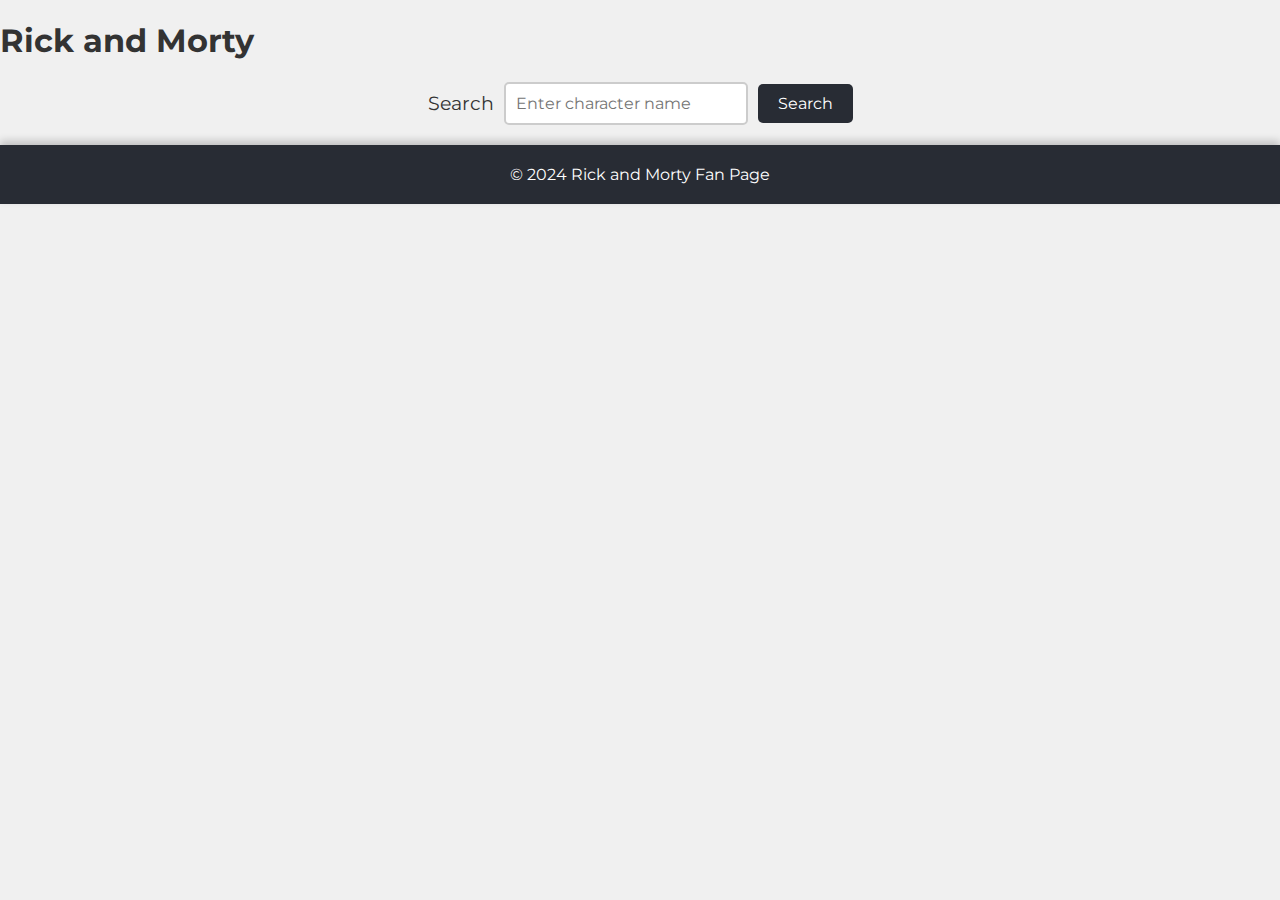
==== index.html @ 4d006f23 "Add files via upload" ====
<!DOCTYPE html>
<html lang="en">
<head>
    <meta charset="UTF-8">
    <meta name="viewport" content="width=device-width, initial-scale=1.0">
    <title>projeto</title>
    <link rel="stylesheet" href="./style.css">
    <link rel="preconnect" href="https://fonts.googleapis.com">
    <link rel="preconnect" href="https://fonts.gstatic.com" crossorigin>
    <link href="https://fonts.googleapis.com/css2?family=Montserrat:ital,wght@0,100..900;1,100..900&display=swap" rel="stylesheet">
</head>
<body>
    <h1>Rick and Morty</h1>

    <form id="formulario">
        <label for="pesquisar">Search</label>
        <input type="text" id="pesquisar" name="pesquisar" placeholder="Enter character name
        ">
        <button>Search</button>
    </form>

    <footer>
        <p>© 2024 Rick and Morty Fan Page</p>
    </footer>


    <section id="lista_personagens"></section>
    <script src="./script.js"></script>
   
</body>
</html>
---- style.css ----
/* Estilos Globais */
*{
    font-family: "Montserrat", sans-serif;
    font-optical-sizing: auto;
    font-style : normal;
}

body {
    background-color: #f0f0f0;
    color: #333;
    margin: 0;
    padding: 0;
}

header {
    background-color: #282c34;
    color: white;
    padding: 20px 0;
    text-align: center;
    box-shadow: 0 4px 8px rgba(0, 0, 0, 0.2);
}

header h1 {
    margin: 0;
    font-size: 2.5em;
}

main {
    padding: 20px;
}

#formulario {
    display: flex;
    justify-content: center;
    align-items: center;
    margin-bottom: 20px;
}

#formulario label {
    margin-right: 10px;
    font-size: 1.2em;
}

#formulario input {
    padding: 10px;
    font-size: 1em;
    border: 2px solid #ccc;
    border-radius: 5px;
    margin-right: 10px;
}

#formulario button {
    padding: 10px 20px;
    font-size: 1em;
    border: none;
    background-color: #282c34;
    color: white;
    border-radius: 5px;
    cursor: pointer;
    transition: background-color 0.3s ease;
}

#formulario button:hover {
    background-color: #444b55;
}

#lista_personagens {
    display: grid;
    grid-template-columns: repeat(auto-fit, minmax(250px, 1fr));
    gap: 20px;
    padding: 20px;
}

#lista_personagens div {
    display: flex;
    justify-content: center;
    align-items: center;
    flex-direction: column;
    gap: 10px;
    background-color: #e0e0e0;
    padding: 20px;
    border-radius: 15px;
    box-shadow: 0 4px 8px rgba(0, 0, 0, 0.2);
    transition: background-color 0.3s ease, transform 0.3s ease, box-shadow 0.3s ease;
}

#lista_personagens div:hover {
    background-color: #b0b0b0;
    transform: translateY(-5px);
    box-shadow: 0 8px 16px rgba(0, 0, 0, 0.3);
}

#lista_personagens h2 {
    margin: 0;
    font-size: 1.5em;
    color: #333;
}

#lista_personagens p {
    margin: 5px 0;
    font-size: 1em;
    color: #666;
    text-align: center;
}

#lista_personagens img {
    max-width: 100px;
    border-radius: 50%;
    border: 3px solid #fff;
    box-shadow: 0 4px 8px rgba(0, 0, 0, 0.2);
    transition: transform 0.3s ease, box-shadow 0.3s ease;
}

#lista_personagens img:hover {
    transform: scale(1.1);
    box-shadow: 0 8px 16px rgba(0, 0, 0, 0.3);
}

footer {
    text-align: center;
    padding: 20px;
    background-color: #282c34;
    color: white;
    margin-top: 20px;
    box-shadow: 0 -4px 8px rgba(0, 0, 0, 0.2);
}

footer p {
    margin: 0;
    font-size: 1em;
}
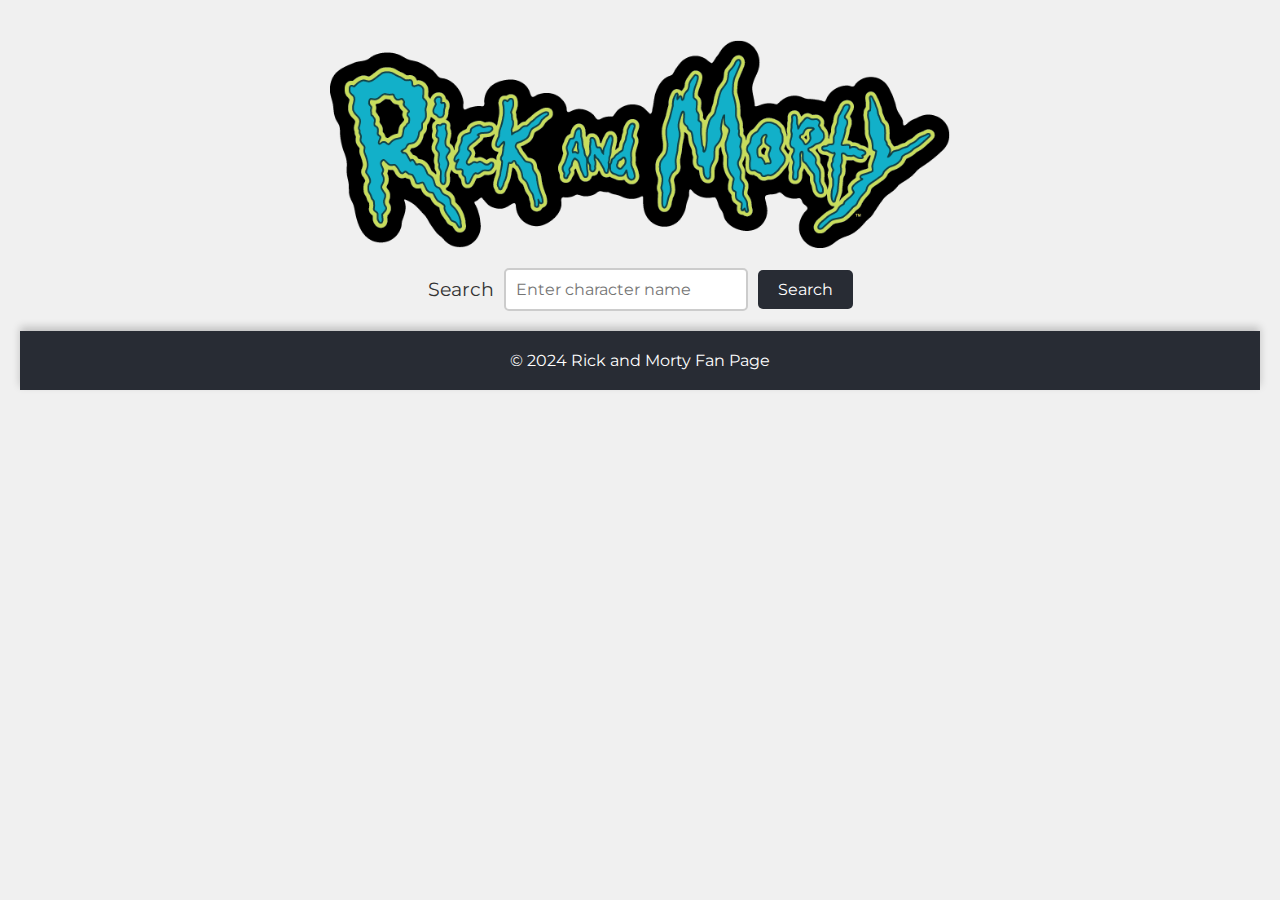
==== commit 614f505f: "coloquei duas imagens na pagina" ====
--- a/index.html
+++ b/index.html
@@ -8,9 +8,11 @@
     <link rel="preconnect" href="https://fonts.googleapis.com">
     <link rel="preconnect" href="https://fonts.gstatic.com" crossorigin>
     <link href="https://fonts.googleapis.com/css2?family=Montserrat:ital,wght@0,100..900;1,100..900&display=swap" rel="stylesheet">
+    <link rel="website icon" href="images.jfif" type="image/x-icon">
 </head>
 <body>
-    <h1>Rick and Morty</h1>
+    <main>
+    <img id="painel" src="thumb.png" alt="logo Rick and Morty">
 
     <form id="formulario">
         <label for="pesquisar">Search</label>
@@ -25,6 +27,7 @@
 
 
     <section id="lista_personagens"></section>
+</main>
     <script src="./script.js"></script>
    
 </body>
--- a/style.css
+++ b/style.css
@@ -20,11 +20,12 @@
     box-shadow: 0 4px 8px rgba(0, 0, 0, 0.2);
 }
 
-header h1 {
-    margin: 0;
-    font-size: 2.5em;
+#painel {
+    display: block;
+    margin: 20px auto; /* Centraliza a imagem e adiciona margem superior e inferior */
+    max-width: 50%; /* Garante que a imagem não ultrapasse 80% da largura da tela */
+    height: auto; /* Mantém a proporção da imagem */
 }
-
 main {
     padding: 20px;
 }
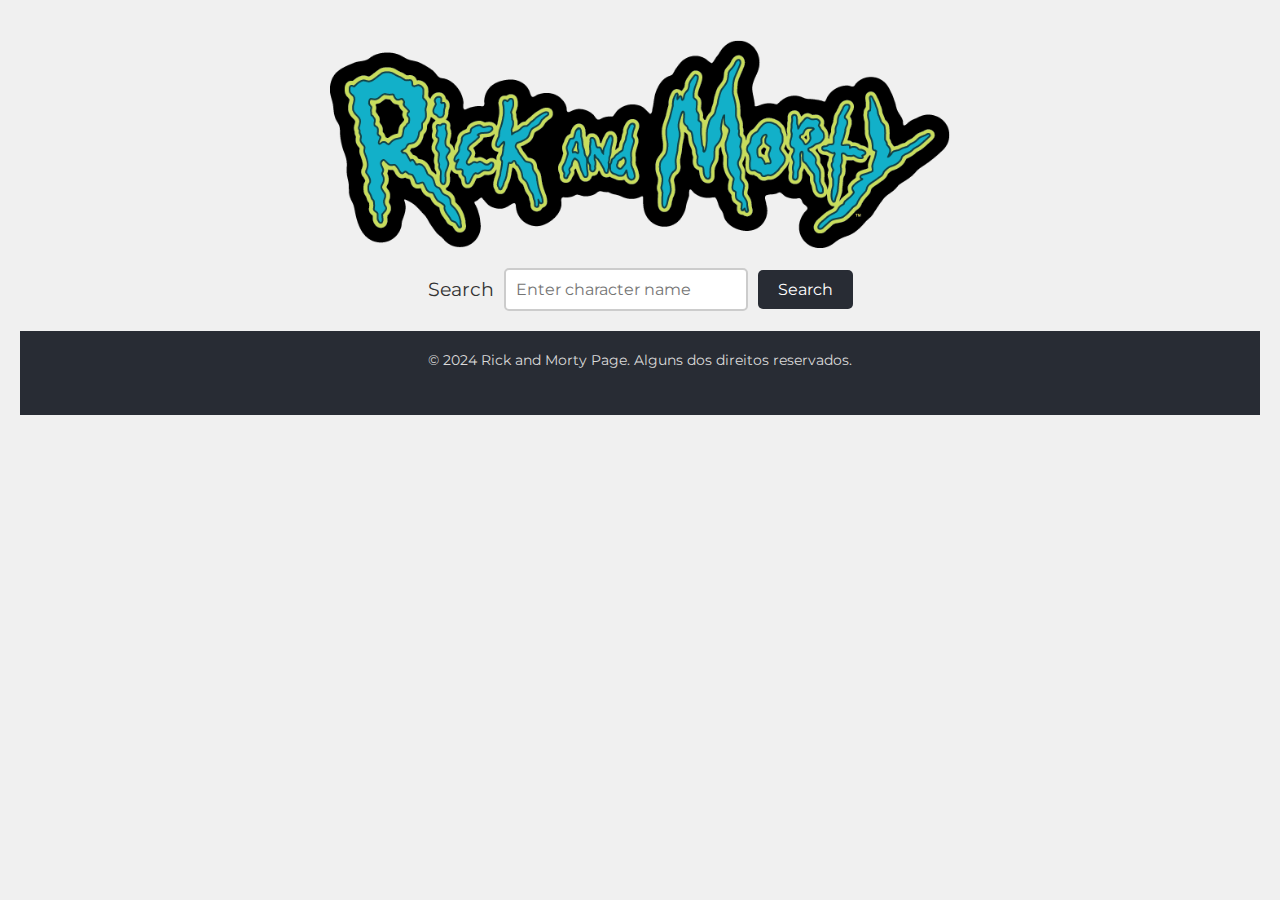
==== commit 7058e8cb: "adicionando bunitezas" ====
--- a/index.html
+++ b/index.html
@@ -3,11 +3,14 @@
 <head>
     <meta charset="UTF-8">
     <meta name="viewport" content="width=device-width, initial-scale=1.0">
-    <title>projeto</title>
+    <title>Rick and Morty</title>
     <link rel="stylesheet" href="./style.css">
     <link rel="preconnect" href="https://fonts.googleapis.com">
     <link rel="preconnect" href="https://fonts.gstatic.com" crossorigin>
     <link href="https://fonts.googleapis.com/css2?family=Montserrat:ital,wght@0,100..900;1,100..900&display=swap" rel="stylesheet">
+    <link rel="stylesheet" href="https://cdnjs.cloudflare.com/ajax/libs/font-awesome/6.5.2/css/all.min.css"
+    integrity="sha512-SnH5WK+bZxgPHs44uWIX+LLJAJ9/2PkPKZ5QiAj6Ta86w+fsb2TkcmfRyVX3pBnMFcV7oQPJkl9QevSCWr3W6A=="
+    crossorigin="anonymous" referrerpolicy="no-referrer" />
     <link rel="website icon" href="images.jfif" type="image/x-icon">
 </head>
 <body>
@@ -22,7 +25,13 @@
     </form>
 
     <footer>
-        <p>© 2024 Rick and Morty Fan Page</p>
+        <div class="footer-content">
+            <p>&copy; 2024 Rick and Morty Page. Alguns dos direitos reservados.</p>
+            <ul class="social-media">
+                <li><a href="https://github.com/D-angeloo" target="_blank"><i class="fab fa-github"></i></a></li>
+                <li><a href="https://www.linkedin.com/in/davi-angelo-a0130a2a4/" target="_blank"><i class="fab fa-linkedin"></i></a></li>
+            </ul>
+        </div>
     </footer>
 
 
--- a/style.css
+++ b/style.css
@@ -22,9 +22,9 @@
 
 #painel {
     display: block;
-    margin: 20px auto; /* Centraliza a imagem e adiciona margem superior e inferior */
-    max-width: 50%; /* Garante que a imagem não ultrapasse 80% da largura da tela */
-    height: auto; /* Mantém a proporção da imagem */
+    margin: 20px auto; 
+    max-width: 50%; 
+    height: auto; 
 }
 main {
     padding: 20px;
@@ -118,15 +118,43 @@
 }
 
 footer {
-    text-align: center;
+    background-color: #282c34;
     padding: 20px;
-    background-color: #282c34;
-    color: white;
-    margin-top: 20px;
-    box-shadow: 0 -4px 8px rgba(0, 0, 0, 0.2);
+    display: flex;
+    flex-direction: column;
+    align-items: center; 
 }
 
-footer p {
+.footer-content {
+    display: flex;
+    flex-direction: column;
+    align-items: center;
+}
+
+.footer-content p {
     margin: 0;
-    font-size: 1em;
+    color: #dadada;
+    font-size: 14px;
 }
+
+.footer-content .social-media {
+    list-style: none;
+    padding: 0;
+    display: flex;
+    gap: 15px;
+    margin-top: 10px;
+}
+
+.footer-content .social-media li {
+    display: inline-block;
+}
+
+.footer-content .social-media a {
+    color: #FFFFFF;
+    font-size: 20px;
+    transition: color 0.3s ease;
+}
+
+.footer-content .social-media a:hover {
+    color: #09e5b5;
+}